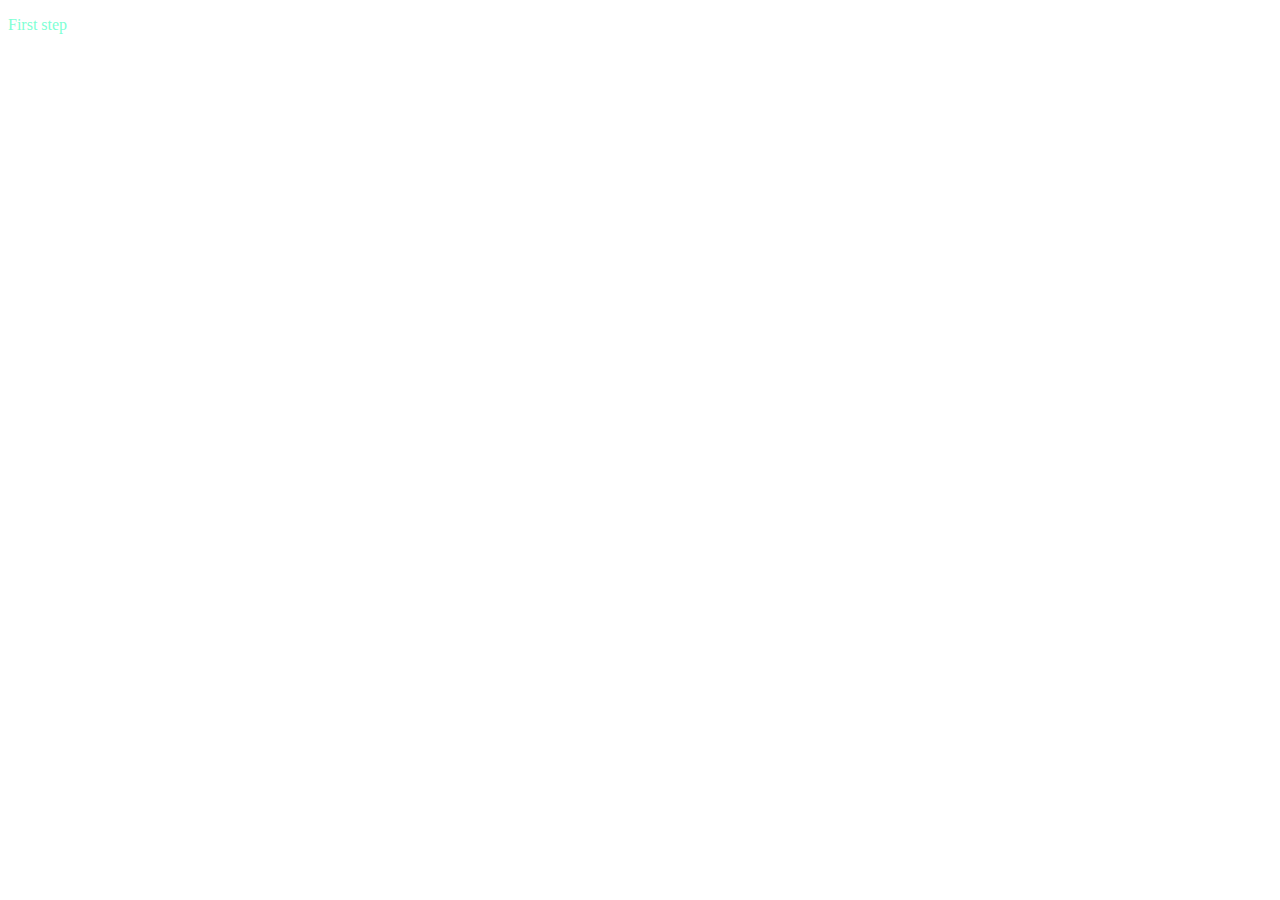
==== index.html @ a01d7a95 "created files for the assignment" ====
<!DOCTYPE html>
<html lang="en">
<head>
    <meta charset="UTF-8">
    <meta name="viewport" content="width=device-width, initial-scale=1.0">
    <link rel="stylesheet" type="text/css" href="styles.css">
    <title>Sunshine Kindergarten</title>
</head>
<body>
    <p>First step</p>
</body>
</html>
---- styles.css ----
p{
    color: aquamarine;
}
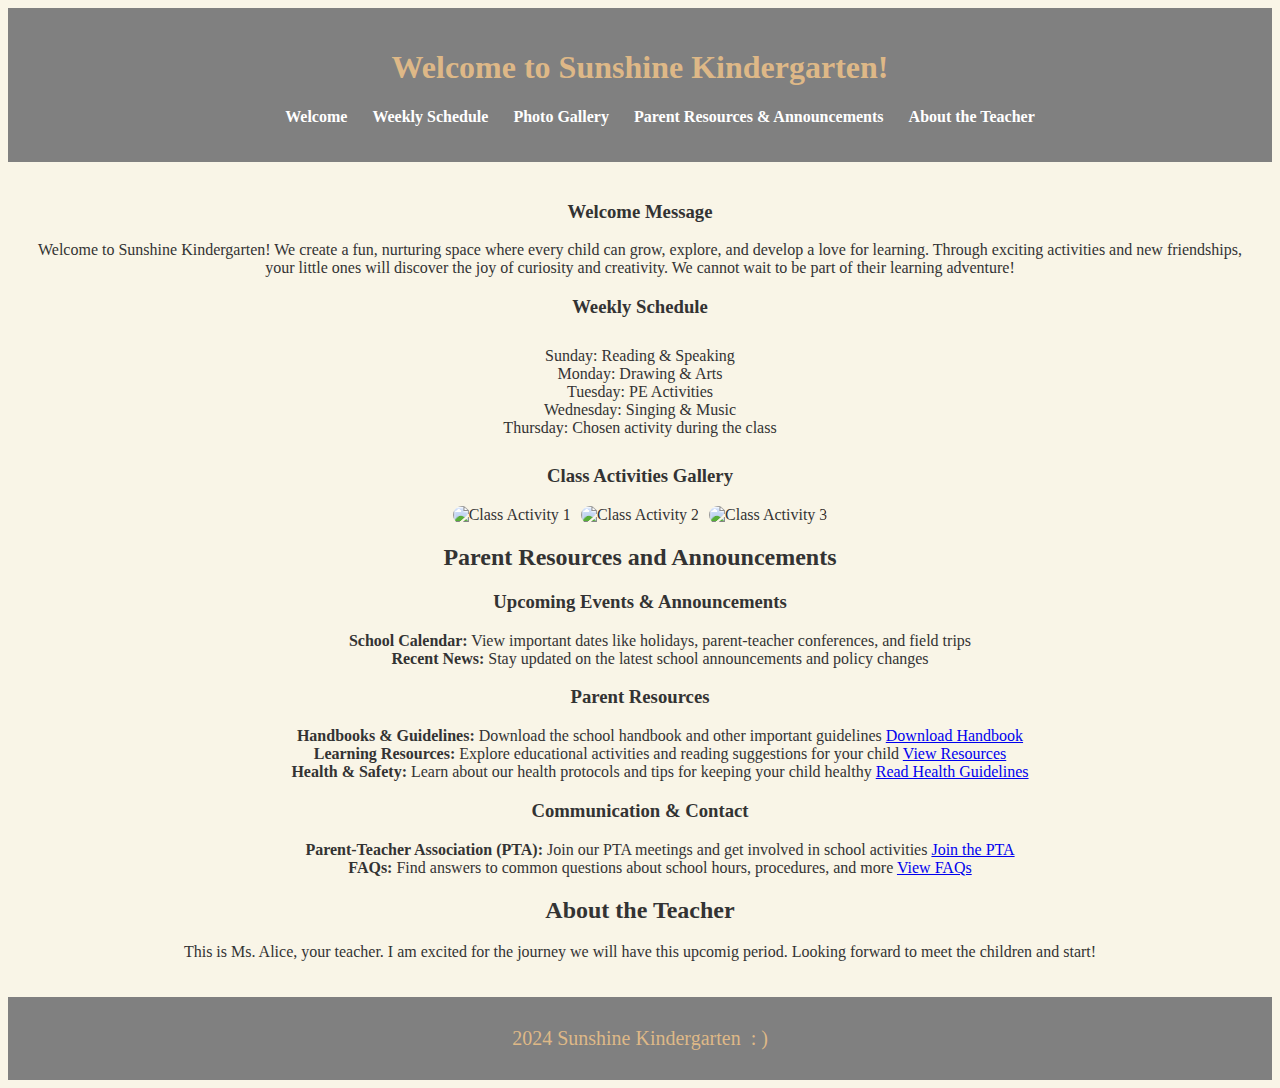
==== commit 7dbbcd67: "added the comments for each requirement, a slight change for the html structure, and added the hover" ====
--- a/index.html
+++ b/index.html
@@ -3,10 +3,96 @@
 <head>
     <meta charset="UTF-8">
     <meta name="viewport" content="width=device-width, initial-scale=1.0">
-    <link rel="stylesheet" type="text/css" href="styles.css">
+    <link rel="stylesheet" href="styles.css">
     <title>Sunshine Kindergarten</title>
 </head>
+<!--MAIN CONTENT AND REQUIREMETNS --> 
 <body>
-    <p>First step</p>
+    <!--HEADER & NAVIGATION -->
+    <header>
+        <!--WELCOME MESSAGE-->
+        <h1>Welcome to Sunshine Kindergarten!</h1>
+        <nav>
+            <!--UNORDERED LIST FOR THE MAIN SECTIONS OF THE PAGE USED TO NAVIGATE-->
+            <ul>
+                <li><a href="#welcome">Welcome</a></li>
+                <li><a href="#schedule">Weekly Schedule</a></li>
+                <li><a href="#gallery">Photo Gallery</a></li>
+                <li><a href="#resources">Parent Resources & Announcements</a></li>
+                <li><a href="#teacher">About the Teacher</a></li>
+            </ul>
+        </nav>
+    </header>
+    <!--MAIN SECTIONS OF THE WEB PAGE-->
+    <main>
+        <section id="greeting">
+            <h3>Welcome Message</h3>
+            <p>Welcome to Sunshine Kindergarten! We create a fun, nurturing space where every child can grow, explore, and develop a love for learning. Through exciting activities and new friendships, your little ones will discover the joy of curiosity and creativity. We cannot wait to be part of their learning adventure!
+
+            </p>
+        </section>
+
+        <section id="schedule">
+            <h3>Weekly Schedule</h3>
+            <!--LIST OF THE WEEKLY SCHEDULE-->
+            <ul>
+                <li>Sunday: Reading & Speaking</li>
+                <li>Monday: Drawing & Arts</li>
+                <li>Tuesday: PE Activities</li>
+                <li>Wednesday: Singing & Music </li>
+                <li>Thursday: Chosen activity during the class</li>
+            </ul>
+        </section>
+        <!--PHOTOS OF THE CLASS ACTIVITIES USED PHOTOS OF MY CHOICE FROM THE INTERNET-->
+        <section id="gallery">
+            <h3>Class Activities Gallery</h3>
+            <div class="gallery">
+                <img src="C:\Users\DELL\Documents\ITCS333TEST\ClassACTIVITY1.jpg" alt="Class Activity 1">
+                <img src="C:\Users\DELL\Documents\ITCS333TEST\ACTIVITY2.png" alt="Class Activity 2">
+                <img src="C:\Users\DELL\Documents\ITCS333TEST\ACTIVITY3.png" alt="Class Activity 3">
+            </div>
+        </section>
+
+        <section id="Parents">
+            <h2>Parent Resources and Announcements</h2>
+            <!--ANNOUNCEMENTS-->
+            <div class="section announcements">
+                <h3>Upcoming Events & Announcements</h3>
+                <ul>
+                    <li><strong>School Calendar:</strong> View important dates like holidays, parent-teacher conferences, and field trips</li>
+                    <li><strong>Recent News:</strong> Stay updated on the latest school announcements and policy changes</li>
+                </ul>
+            </div>
+
+            <!--PARENTS SECTION-->
+            <div class="section resources">
+                <h3>Parent Resources</h3>
+                <ul>
+                    <li><strong>Handbooks & Guidelines:</strong> Download the school handbook and other important guidelines <a href="#">Download Handbook</a></li>
+                    <li><strong>Learning Resources:</strong> Explore educational activities and reading suggestions for your child <a href="#">View Resources</a></li>
+                    <li><strong>Health & Safety:</strong> Learn about our health protocols and tips for keeping your child healthy <a href="#">Read Health Guidelines</a></li>
+                </ul>
+            </div>
+
+            <!--COMMUNICATION & CONTACT-->
+            <div class="section communication">
+                <h3>Communication & Contact</h3>
+                <ul>
+                    <li><strong>Parent-Teacher Association (PTA):</strong> Join our PTA meetings and get involved in school activities <a href="#">Join the PTA</a></li>
+                    <li><strong>FAQs:</strong> Find answers to common questions about school hours, procedures, and more <a href="#">View FAQs</a></li>
+                </ul>
+            </div>
+        </section>
+        <!--TEACHER SECTION-->
+        <section id="teacher">
+            <h2>About the Teacher</h2>
+            <p>This is Ms. Alice, your teacher. I am excited for the journey we will have this upcomig period. Looking forward to meet the children and start!</p>
+        </section>
+    </main>
+
+    <footer>
+        <p>2024 Sunshine Kindergarten &nbsp;: &rpar;</p>
+    </footer>
 </body>
-</html>+
+</html>
--- a/styles.css
+++ b/styles.css
@@ -1,3 +1,89 @@
-p{
-    color: aquamarine;
-}+/* body styling*/
+body {
+    font-family: 'Times New Roman', Times, serif;
+    background-color: #f9f5e7;
+    color: #333;
+}
+
+/* Header styling */
+header {
+    background-color: grey;
+    padding: 20px;
+    text-align: center;
+}
+
+header h1 {
+    color:burlywood;
+}
+/* Navigation styling*/
+nav ul {
+    list-style-type: none;
+    display: flex;
+    justify-content: center;
+    gap: 25px;
+}
+/* hover for nav items*/ 
+nav ul li:hover {
+    transform: scale(1.1);
+
+}
+
+nav a {
+    color: #fff;
+    text-decoration: none;
+    font-weight: bold;
+}
+/*colorful hover*/
+nav a:hover{
+    color: burlywood;
+}
+/* Main Content Sections */
+main {
+    padding: 20px;
+    text-align: center;
+}
+main ul {
+    list-style-type: none;
+}
+
+#schedule ul {
+    list-style-type: none;
+    padding: 10px;
+}
+
+.gallery {
+    display: flex;
+    justify-content: center;
+    gap: 10px;
+    flex-wrap: wrap;
+}
+
+.gallery img {
+    border-radius: 20px;
+}
+
+.gallery img:hover {
+    transform: scale(1.1);
+}
+
+/* Footer Styling */
+footer {
+    background-color:gray;
+    padding: 10px;
+    text-align: center;
+    font-family: 'Times New Roman', Times, serif;
+    font-size: 20px;
+    color:burlywood;
+}
+
+/* Responsive Styling */
+@media (max-width: 600px) {
+    nav ul {
+        flex-direction: column;
+        gap: 10px;
+    }
+
+    .gallery {
+        flex-direction: column;
+    }
+}
